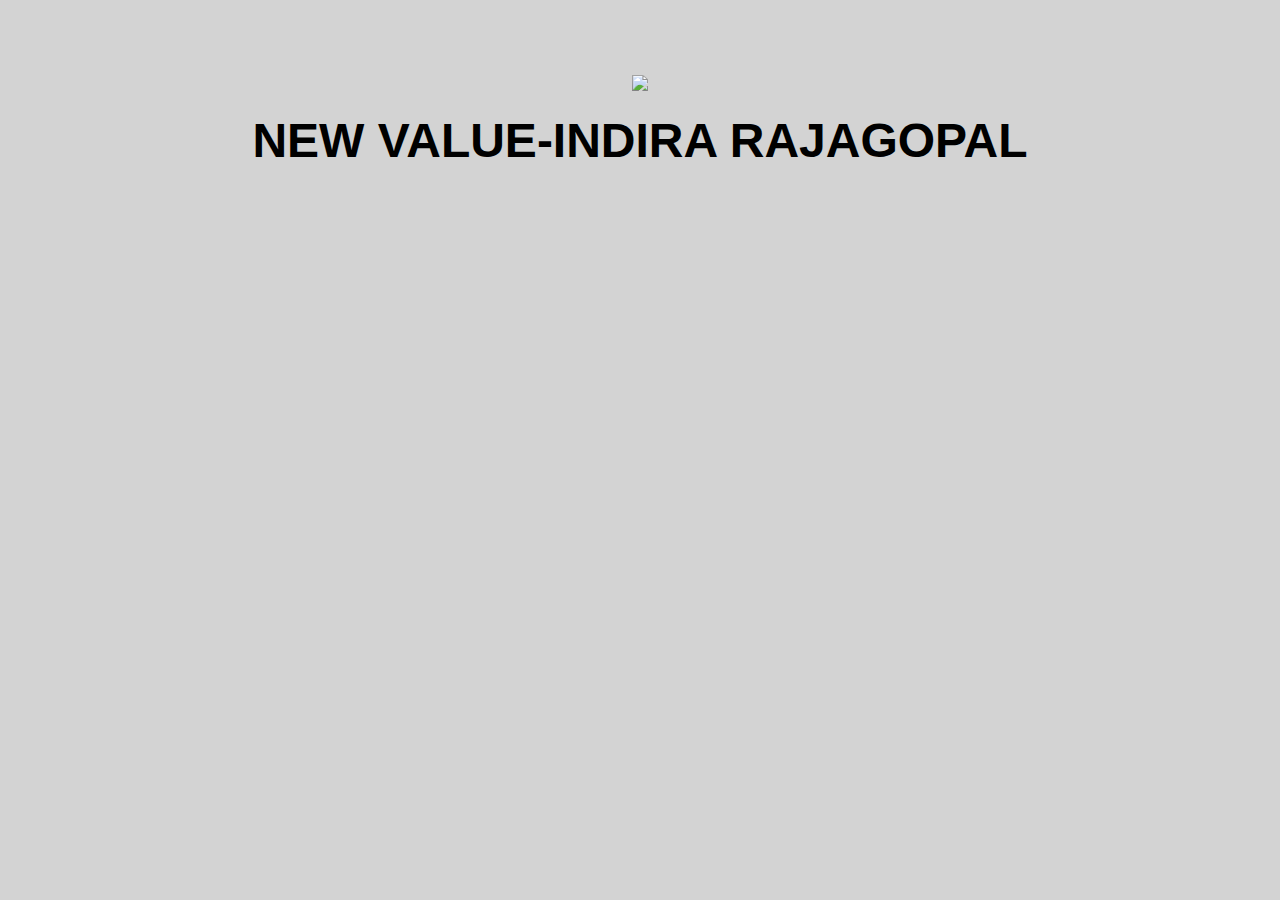
==== ui/index.html @ 81bbd9e8 "[imad-console] Updates ui/index.html" ====
<!doctype html>
<html>
    <head>
        <link href="/ui/style.css" rel="stylesheet" />
    </head>
    <body>
        <div class="center">
            <img src="/ui/madi.png" class="img-medium"/>
        </div>
        <br>
        <div class="center text-big bold" id="main-text">
            Hi! I am Indira,this is my first webapp.
        </div>
       
  <script>
      alert('hi I\m JAVASCRIPT');
  </script>
   
       
        
        <script type="text/javascript" src="/ui/main.js">
        </script>
    </body>
</html>
---- ui/style.css ----
body {
    font-family: sans-serif;
    background-color: lightgrey;
    margin-top: 75px;
}

.center {
    text-align: center;
}

.text-big {
    font-size: 300%;
}

.bold {
    font-weight: bold;
}

.img-medium {
    height: 200px;
}

 .container{
               max-width: 800px;
               margin:0 auto;
               color: #357ae8;
               font-family: sans-serif;
               padding-top: 60px;
               padding-left: 20px;
              padding-right: 20px;
 }
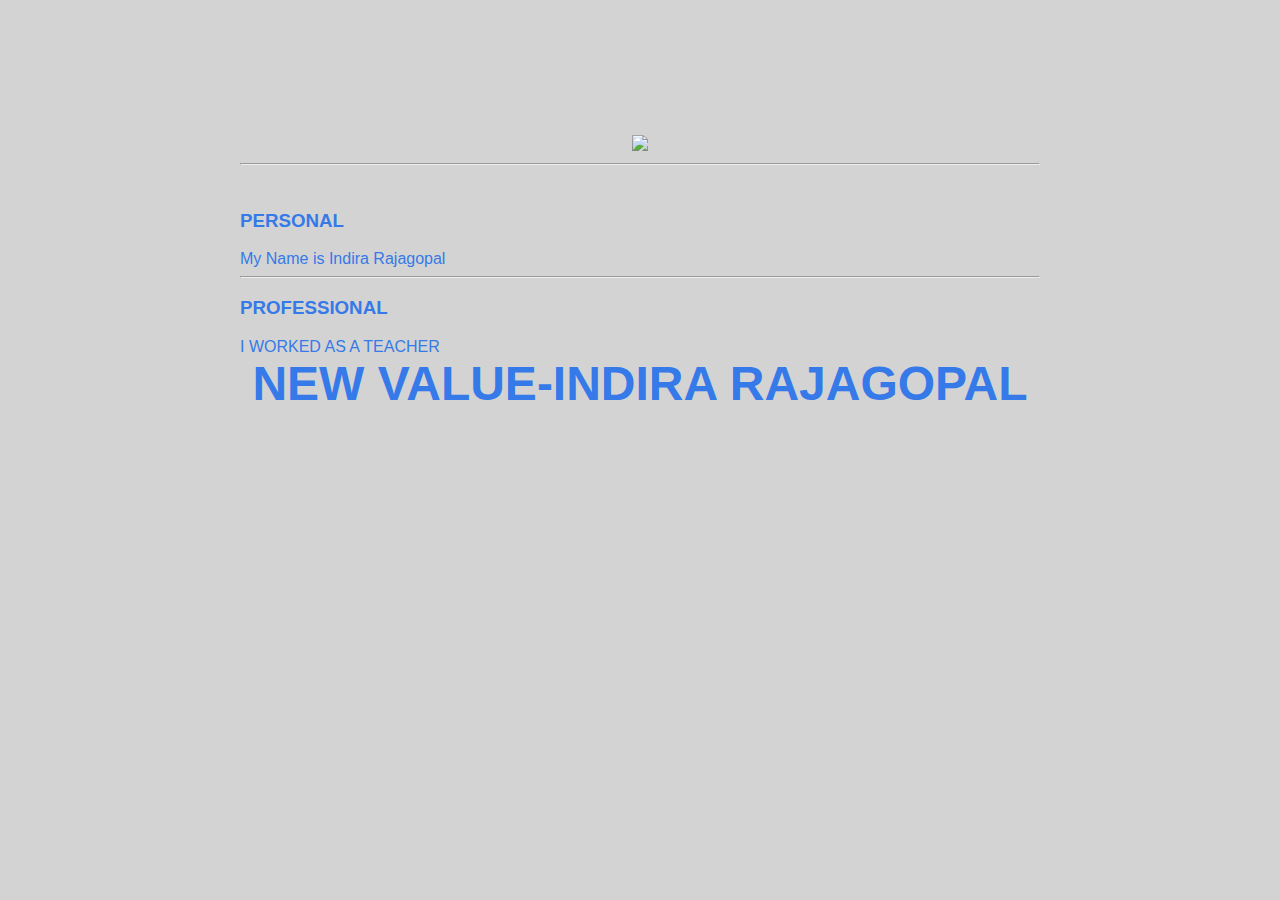
==== commit a49a7492: "[imad-console] Updates ui/index.html" ====
--- a/ui/index.html
+++ b/ui/index.html
@@ -4,21 +4,31 @@
         <link href="/ui/style.css" rel="stylesheet" />
     </head>
     <body>
-        <div class="center">
-            <img src="/ui/madi.png" class="img-medium"/>
+        <div class = "container">
+         <div class="center">
+            <img id='madi' src= "https://encrypted-tbn0.gstatic.com/images?q=tbn:ANd9GcSyn44HDnJaUllols6z1PZ9iV6NRP1j4ZjDDkWYAHfUrDSBjK1S" class="img-medium"/>
         </div>
+       <hr/>
         <br>
+        <h3> PERSONAL </h3>
+        <div>
+            My Name is Indira Rajagopal
+        </div>
+        <hr/>
+        <h3> PROFESSIONAL </h3>
+        <div>
+           I WORKED AS A TEACHER 
+        </div>
+        <div class = "footer">
+            
+        </div>
+        
         <div class="center text-big bold" id="main-text">
             Hi! I am Indira,this is my first webapp.
         </div>
        
-  <script>
-      alert('hi I\m JAVASCRIPT');
-  </script>
-   
-       
-        
-        <script type="text/javascript" src="/ui/main.js">
+  
+     <script type="text/javascript" src="/ui/main.js">
         </script>
     </body>
 </html>
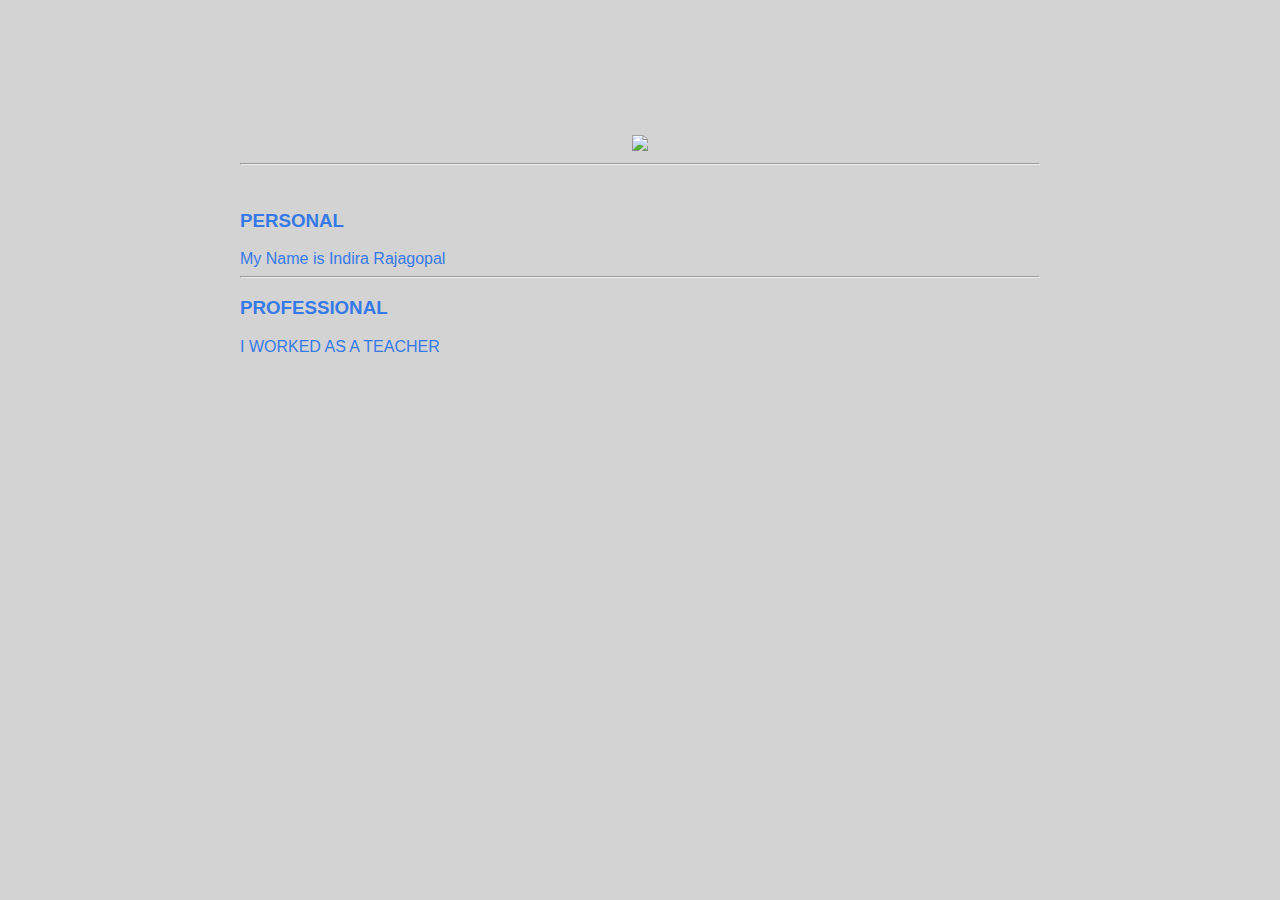
==== commit 75b75ed1: "[imad-console] Updates ui/index.html" ====
--- a/ui/index.html
+++ b/ui/index.html
@@ -23,10 +23,7 @@
             
         </div>
         
-        <div class="center text-big bold" id="main-text">
-            Hi! I am Indira,this is my first webapp.
-        </div>
-       
+       </div>
   
      <script type="text/javascript" src="/ui/main.js">
         </script>
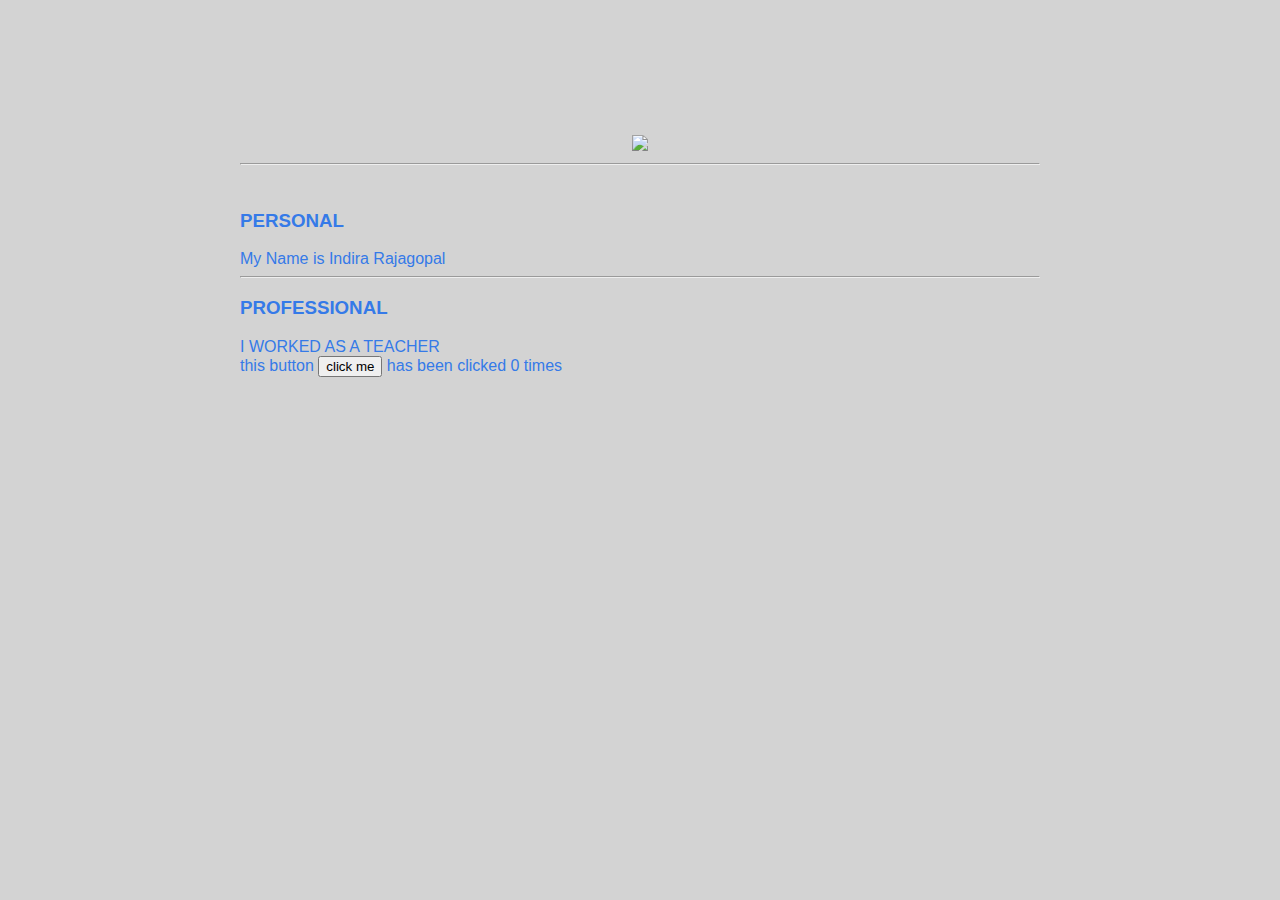
==== commit ca49c37c: "[imad-console] Updates ui/index.html" ====
--- a/ui/index.html
+++ b/ui/index.html
@@ -20,6 +20,7 @@
            I WORKED AS A TEACHER 
         </div>
         <div class = "footer">
+            this button <button id= "counter" > click me</button> has been clicked <span id= "count"> 0</span> times
             
         </div>
         
